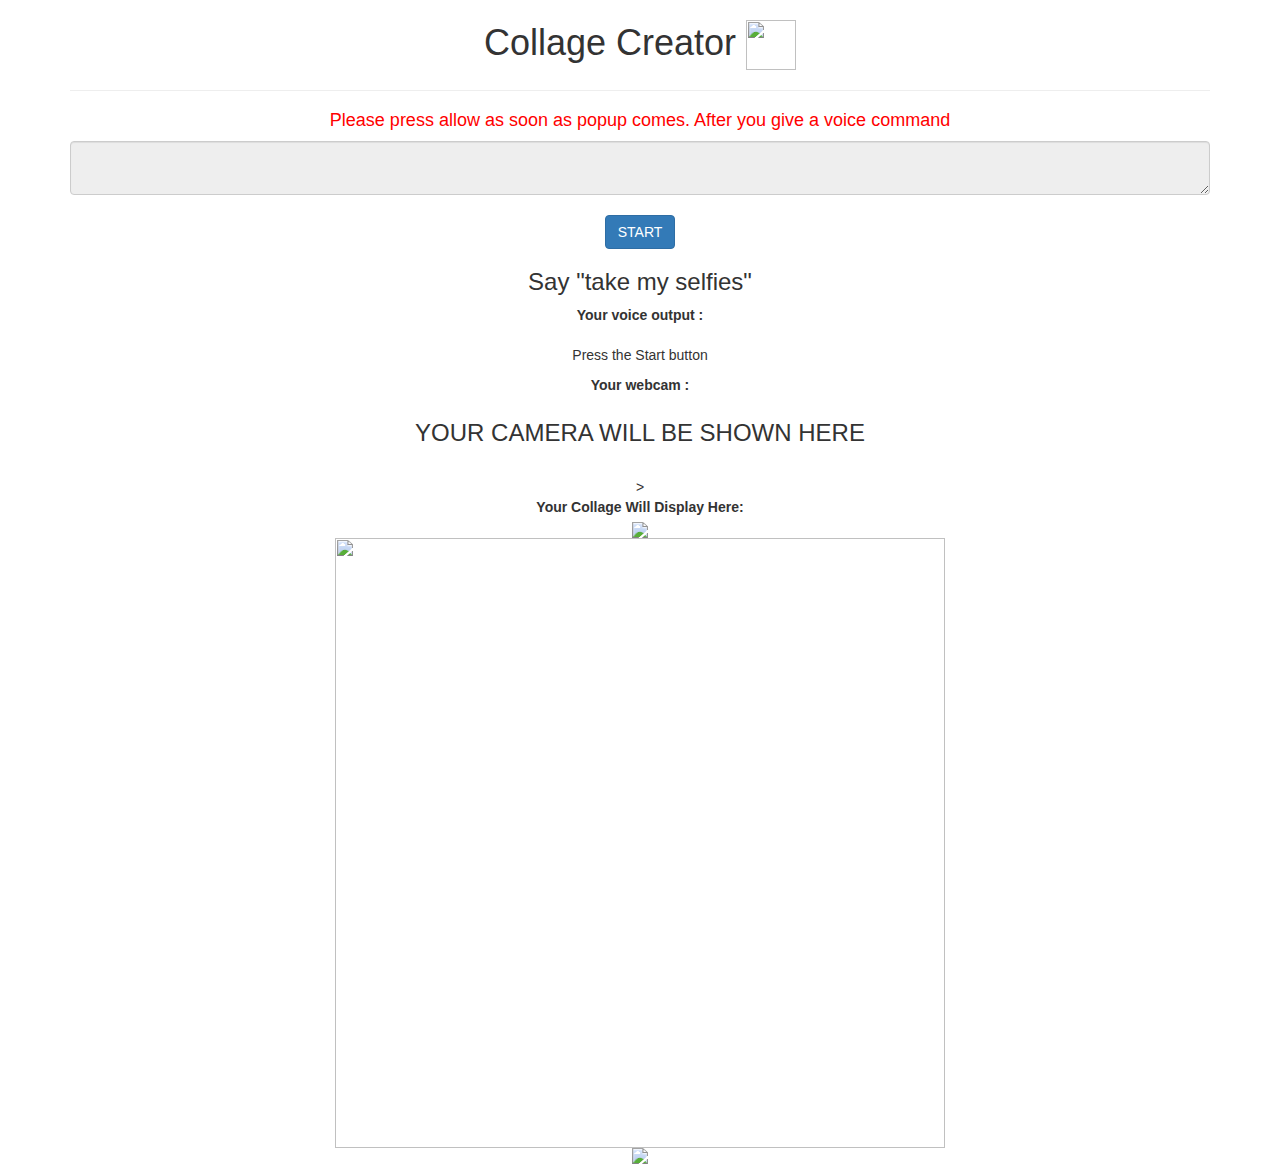
==== index1.html @ 26f43006 "Add files via upload" ====
<html>

<head>
    <title>Collage Web App</title>
    <meta name="viewport" content="width=device-width, initial-scale=1">
    <link rel="stylesheet" href="https://maxcdn.bootstrapcdn.com/bootstrap/3.4.0/css/bootstrap.min.css">
    <script src="https://ajax.googleapis.com/ajax/libs/jquery/3.4.1/jquery.min.js"></script>
    <script src="https://maxcdn.bootstrapcdn.com/bootstrap/3.4.0/js/bootstrap.min.js"></script>

    <script src="https://cdnjs.cloudflare.com/ajax/libs/webcamjs/1.0.26/webcam.js" type="text/javascript"></script>
    <link href="style.css" rel="stylesheet">
</head>

<body>
    <div class="container">
        <center>
            <a href="" id="link" download="myselfy.png"></a>
            <h1>Collage Creator 
           <img id="logo_img" src="https://cdn.dribbble.com/users/3996135/screenshots/14278948/collegeappicon_4x.jpg">
            </h1>
            <hr>
            <h4 style="color:red;">Please press allow as soon as popup comes. After you give a voice command</h4>
            <textarea id="textbox" class="form-control" readonly="true"></textarea><br>
            <button class="btn btn-primary" onclick="start()">START</button>
            
            <div class="form-group">
                <h3>Say "take my selfies"</h3>
                <label>Your voice output : </label>
    
            </div>
    
            <p>Press the Start button</p>
    
            <label>Your webcam : </label>
    
            <br>
            <h3>YOUR CAMERA WILL BE SHOWN HERE</h3>
            <br>
            <div id="camera"></div>>
            <br>
    
            <label>Your Collage Will Display Here: </label>
    
            <div id="result1">
                <img id="pic1" src="https://media.istockphoto.com/id/1130904817/vector/photo-camera-banner.jpg?s=612x612&w=0&k=20&c=5OY260igue_KzBg2GxJeQQJHXqtnA10dB16GpfojSxI=">
            </div>
            <div id="result2">
                <img id="pic2" src="https://media.istockphoto.com/id/1385748238/photo/camera-lens-with-with-multi-colored-backlight-optics.jpg?b=1&s=170667a&w=0&k=20&c=DP4xawzl637KYUOrvyqSSfL5-wLUG--Wo_xBXeEvXFM=">
            </div>
            <div id="result3">
                <img id="pic3" src="https://media.istockphoto.com/id/1187951204/photo/camera-lens-with-red-and-blue-backlight-macro-photography-lenses-horizontal-photography.jpg?b=1&s=612x612&w=0&k=20&c=aI3_ea8jtZKEXsB241u4Cq_PEMDhney37AHx45bEVg0=">
            </div>
    
        </center>
        </div>
        <script src="main.js"></script>
</body>

</html>
---- style.css ----
#pic2{
     width:610px;
}

#logo_img{
     width: 50px;
}
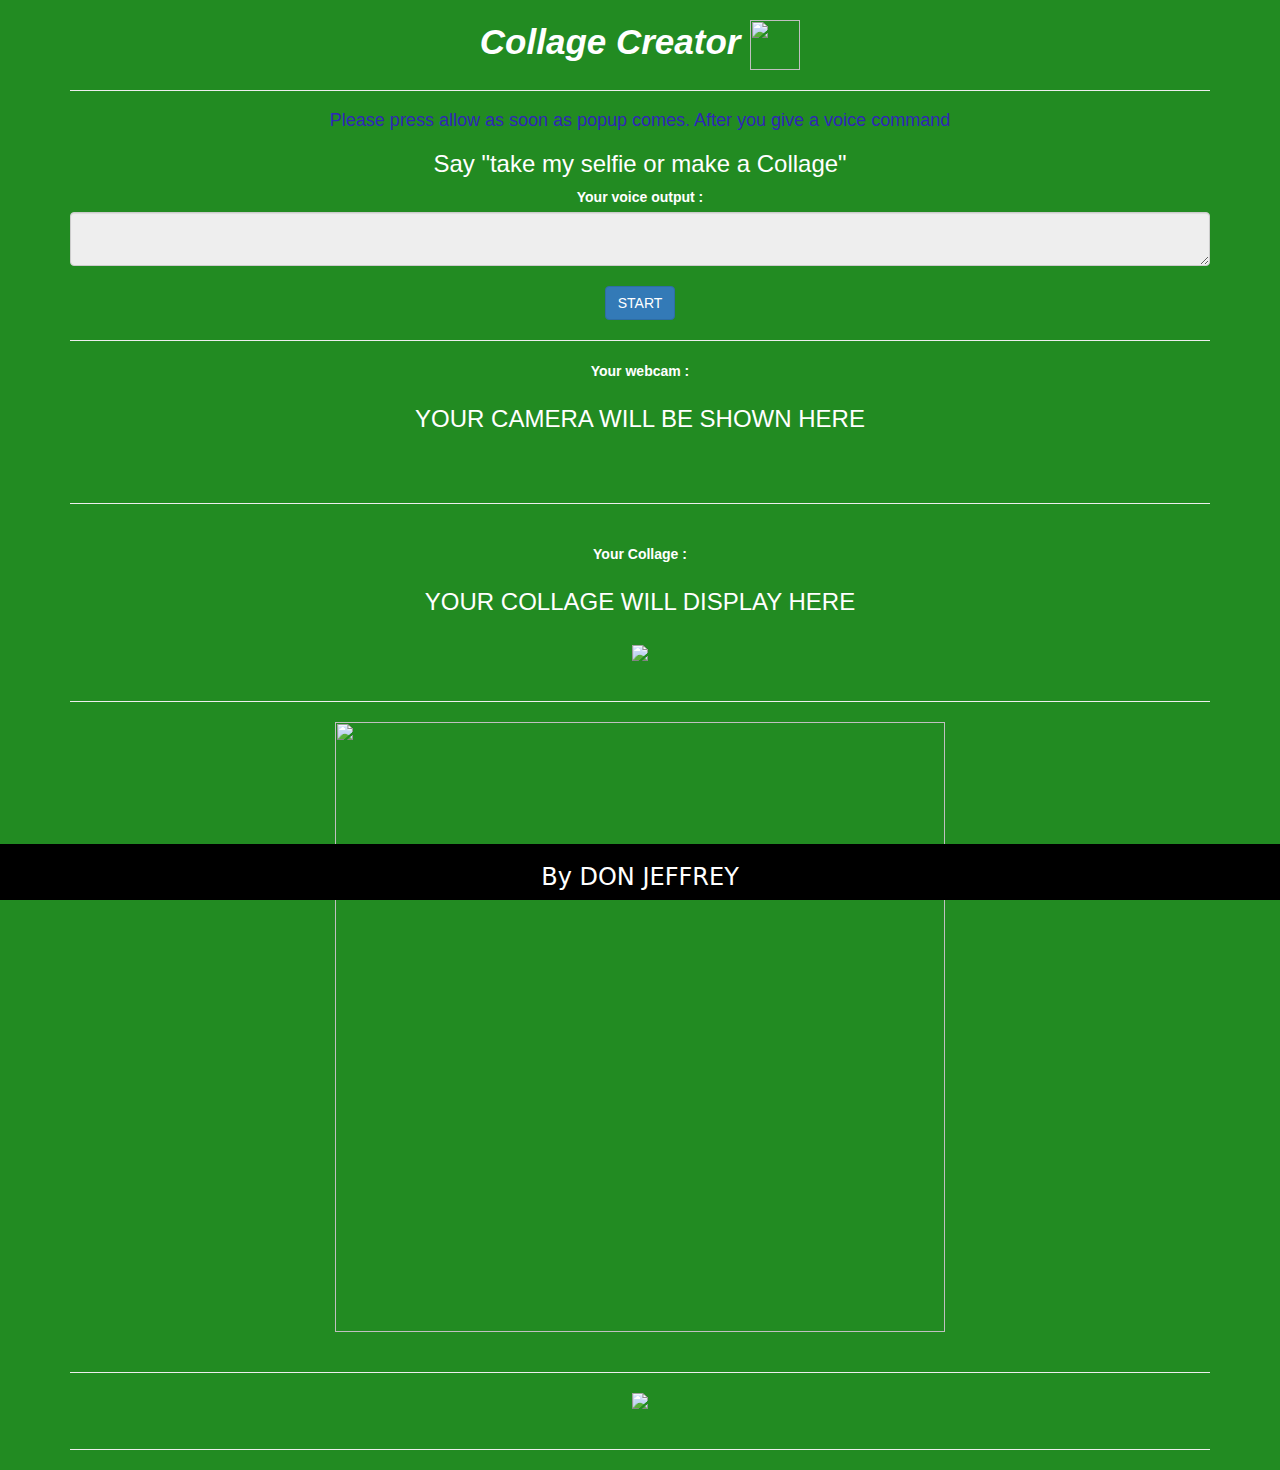
==== commit 6f1c0f3d: "Add files via upload" ====
--- a/index1.html
+++ b/index1.html
@@ -15,45 +15,46 @@
     <div class="container">
         <center>
             <a href="" id="link" download="myselfy.png"></a>
-            <h1>Collage Creator 
+            <h1 id="title">Collage Creator 
            <img id="logo_img" src="https://cdn.dribbble.com/users/3996135/screenshots/14278948/collegeappicon_4x.jpg">
             </h1>
             <hr>
-            <h4 style="color:red;">Please press allow as soon as popup comes. After you give a voice command</h4>
+            <h4  id="info1">Please press allow as soon as popup comes. After you give a voice command </h4>
+           
+            
+            <div class="form-group">
+                <h3>Say "take my selfie or make a Collage"</h3>
+                <label>Your voice output : </label> 
             <textarea id="textbox" class="form-control" readonly="true"></textarea><br>
             <button class="btn btn-primary" onclick="start()">START</button>
-            
-            <div class="form-group">
-                <h3>Say "take my selfies"</h3>
-                <label>Your voice output : </label>
     
             </div>
     
-            <p>Press the Start button</p>
-    
+    <hr>
             <label>Your webcam : </label>
     
             <br>
             <h3>YOUR CAMERA WILL BE SHOWN HERE</h3>
             <br>
-            <div id="camera"></div>>
-            <br>
+            <div id="camera"></div>
+            <br><hr><br>
     
-            <label>Your Collage Will Display Here: </label>
+            <label>Your Collage : </label>
+            <h3>YOUR COLLAGE WILL DISPLAY HERE </h3><br>
     
             <div id="result1">
                 <img id="pic1" src="https://media.istockphoto.com/id/1130904817/vector/photo-camera-banner.jpg?s=612x612&w=0&k=20&c=5OY260igue_KzBg2GxJeQQJHXqtnA10dB16GpfojSxI=">
-            </div>
+            </div><br><hr>
             <div id="result2">
                 <img id="pic2" src="https://media.istockphoto.com/id/1385748238/photo/camera-lens-with-with-multi-colored-backlight-optics.jpg?b=1&s=170667a&w=0&k=20&c=DP4xawzl637KYUOrvyqSSfL5-wLUG--Wo_xBXeEvXFM=">
-            </div>
+            </div><br><hr>
             <div id="result3">
                 <img id="pic3" src="https://media.istockphoto.com/id/1187951204/photo/camera-lens-with-red-and-blue-backlight-macro-photography-lenses-horizontal-photography.jpg?b=1&s=612x612&w=0&k=20&c=aI3_ea8jtZKEXsB241u4Cq_PEMDhney37AHx45bEVg0=">
-            </div>
+            </div><br><hr>
     
         </center>
         </div>
         <script src="main.js"></script>
+        <div id="dev"><footer><h3>By DON JEFFREY</h3></footer></div>
 </body>
-
 </html>--- a/style.css
+++ b/style.css
@@ -4,4 +4,54 @@
 
 #logo_img{
      width: 50px;
+}
+
+#dev{
+    font-family:system-ui, -apple-system, BlinkMacSystemFont, 'Segoe UI', Roboto, Oxygen, Ubuntu, Cantarell, 'Open Sans', 'Helvetica Neue', sans-serif;
+    position: fixed;
+    left: 0;
+    bottom: 0;
+    width: 100%;
+    background-color: black;
+    color: white;
+    text-align: center;
+}
+
+body{
+     background-color: forestgreen;
+     color: white;
+}
+
+#title:hover{
+     font-size: 50;
+     font-weight: bolder;
+     font-family: cursive;
+     font-style: italic;
+     color: navajowhite;
+}
+
+#title{
+     font-size: 35;
+     font-weight: bold;
+     font-family:Verdana, Geneva, Tahoma, sans-serif;
+     font-style: italic;
+}
+
+#info1:hover{
+     color: forestgreen;
+     font-size: smaller;
+    
+}
+
+#info1{
+    color:rgb(47, 38, 184);
+}
+
+#camera{
+   border-color:rgb(rgb(255, 0, 0), green, blue)
+}
+
+img:hover{
+     border-radius: 40px;
+     box-shadow: 10px 10px 10px rgb(29, 92, 39);
 }